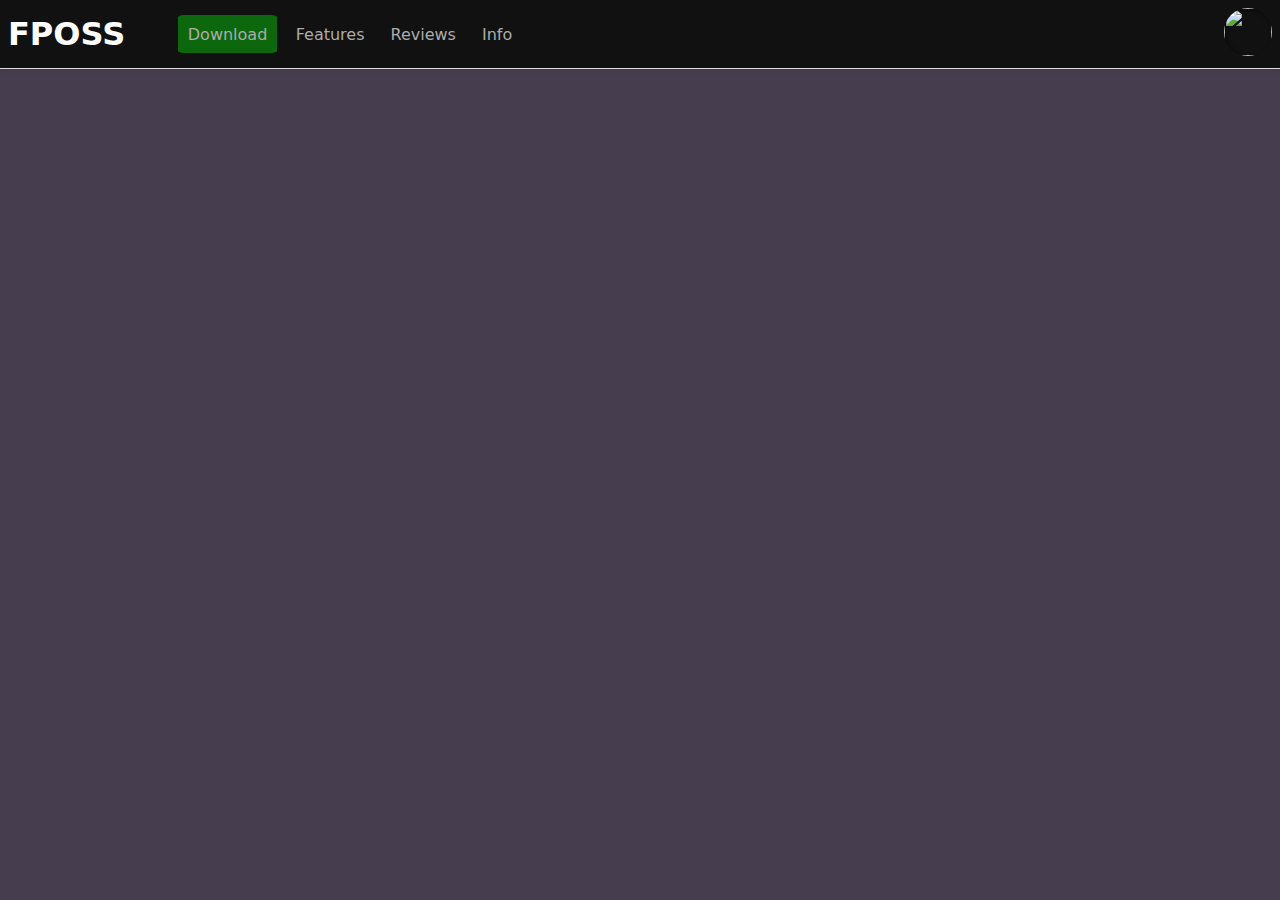
==== download.html @ 486738b4 "styling upgrades download page" ====
<!DOCTYPE html>
<html lang="en">
  <head>
    <meta charset="UTF-8">
    <meta http-equiv="X-UA-Compatible" content="IE=edge">
    <meta name="viewport" content="width=device-width, initial-scale=1.0">
    <title>FPOSS - Download</title>
    <link rel="stylesheet" href="style.css">
  </head>
  <body>
    <div class="header">
      <div class="left">
        <a href="./index.html"><div class="logo">
            FPOSS
          </div></a>
        <ul class="links">
          <li><a class="downloadbut" href="https://google.com">Download</a></li>
          <li><a href="https://google.com">Features</a></li>
          <li><a href="https://google.com">Reviews</a></li>
          <li><a href="https://google.com">Info</a></li>
        </ul>
      </div>
      <div class="right">
        <a href="https://github.com/raninduwathsal"><img src="https://github.githubassets.com/assets/GitHub-Mark-ea2971cee799.png" height="100%" class="profile-image"></a>
      </div>
    </div>
---- style.css ----
body {
  margin: 0;
  background: #a4a4a4;
  font-family:system-ui, -apple-system, BlinkMacSystemFont, 'Segoe UI', Roboto, Oxygen, Ubuntu, Cantarell, 'Open Sans', 'Helvetica Neue', sans-serif;
  background-color: rgb(70, 61, 79);
  display: flex;
  flex-direction: column;
  justify-content: space-around;

}

.header {
  background: rgb(17, 17, 17);
  border-bottom: 1px solid #ddd;
  box-shadow: 0 0 8px rgba(0,0,0,.1);
  display: flex;
  justify-content: space-between;
  padding: 8px;  
}

.profile-image {
  box-shadow: inset 2px 2px 4px rgba(0,0,0,.5);
  border-radius: 50%;
  width: 48px;
  height:  48px;
}

.logo {
  color: rgb(255, 255, 255);
  font-size: 32px;
  font-weight: 900;
  font-style: bold;
}

a {
  /* this removes the line under our links */
  text-decoration: none;
  color: rgb(172, 172, 172);
}

ul {
  color: whitesmoke;
  margin: 0;
  padding: 15px;
  gap: 26px;
}
.left, .right {
  display: flex;
  align-items: center;
  gap: 50px;
}
h1, h2{
  color: white;
}

h1{
  font-size: 50px;
  text-align: center;
}

/* Body of the web */


.about{
  height: 900px;
  background-color: #a4a4a4;
}

.downloadbut {
    background-color: rgb(13, 104, 13);
    padding: 12%;
    margin: -15%;
    border-radius: 6%;
}
.header ul{
  display: flex;
  list-style: none;
}
p{
  color: white;
  padding: 30px;
  flex-wrap: wrap;
  text-align: center;
  font-size: 30px;
}
.heroimage{
  height: auto;
  width: 500px;
}

.hero{
  background-color: black;
  background-attachment: fixed;
  background-image: url(https://images.pexels.com/photos/7641148/pexels-photo-7641148.jpeg?auto=compress&cs=tinysrgb&w=1260&h=750&dpr=1);
  background-size: cover;
  display: flex;
  flex-direction: column;
  align-items: center;
  padding-left: 50px;
  padding-right: 50px;
  padding: 25px;
}
.content{
  display: flex;
  justify-content: space-between;
  padding: 30px;
  padding-top: -30px;
  background-color: rgba(67, 67, 67, 0.745);
  border-radius: 25px;
  gap: 18px;
}
.contentcol{
  display: flex;
  flex-direction: column;
  justify-content: center;
  align-items: center;
  background-color: rgba(0, 0, 0, 0.551);
  width: 500px;
}
.about{
  /* height: 700px; */
  background-color: #2b2b2b;
}
.about .contentcol, .download .contentcol{
  width: 800px;
  border-radius: 25px;

}
.download .contentcol{
  align-self: center;

}
.contentcol ul{
  list-style: disc;
  font-size: 25px;
  padding: 35px;
  margin-left: 38px;
  margin-top: -60px;
}
.rev{
  /* height: 700px; */
  background-color: rgb(21, 0, 54);
}
.download{
  background-color: black;
  /* height: 700px; */
  display: flex;
  flex-direction: column;
  background-image: url(https://images.pexels.com/photos/7640905/pexels-photo-7640905.jpeg?auto=compress&cs=tinysrgb&w=1260&h=750&dpr=1);
  background-size: cover;
  background-position: fixed;
  opacity: 0.8;
  padding: 50px;
}

.download h1{
  background-color: rgb(16, 0, 43);
  padding: 50px;
  border-radius: 30px;

}
h2{
  margin-left: 10px;
}
.about h1{
  background-image: url(https://images.pexels.com/photos/3069345/pexels-photo-3069345.jpeg?auto=compress&cs=tinysrgb&w=1260&h=750&dpr=1);
  padding: 25px;
}
.about img{
  border-radius: 25px;
}
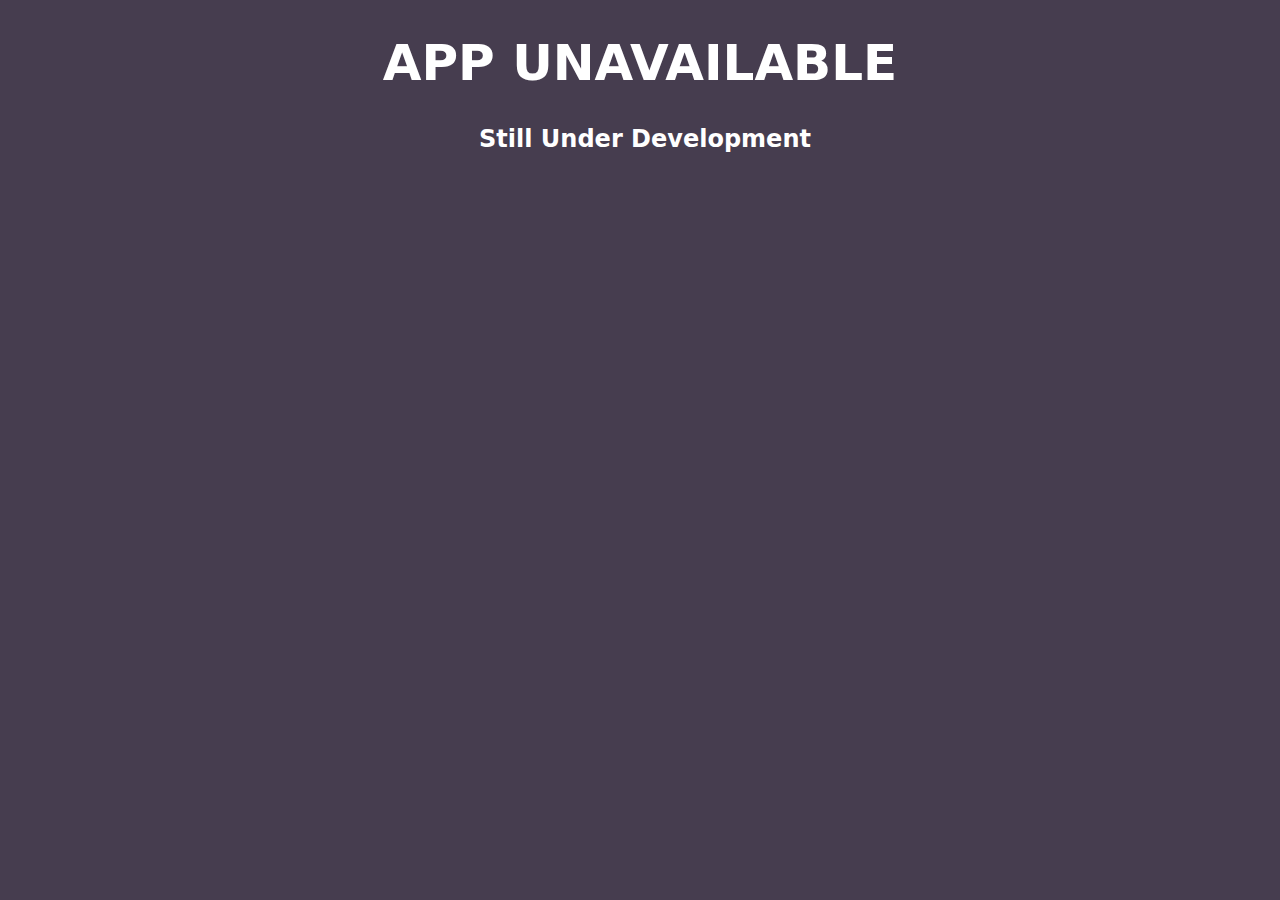
==== commit 8147dfc7: "linked index and download page" ====
--- a/download.html
+++ b/download.html
@@ -8,19 +8,8 @@
     <link rel="stylesheet" href="style.css">
   </head>
   <body>
-    <div class="header">
-      <div class="left">
-        <a href="./index.html"><div class="logo">
-            FPOSS
-          </div></a>
-        <ul class="links">
-          <li><a class="downloadbut" href="https://google.com">Download</a></li>
-          <li><a href="https://google.com">Features</a></li>
-          <li><a href="https://google.com">Reviews</a></li>
-          <li><a href="https://google.com">Info</a></li>
-        </ul>
-      </div>
-      <div class="right">
-        <a href="https://github.com/raninduwathsal"><img src="https://github.githubassets.com/assets/GitHub-Mark-ea2971cee799.png" height="100%" class="profile-image"></a>
-      </div>
-    </div>+  <div>
+    <h1>APP UNAVAILABLE </h1>
+    <h2 style="text-align: center;">Still Under Development</h2>
+  </div>
+  </body>--- a/style.css
+++ b/style.css
@@ -16,7 +16,9 @@
   box-shadow: 0 0 8px rgba(0,0,0,.1);
   display: flex;
   justify-content: space-between;
-  padding: 8px;  
+  align-items: center;
+  padding-left: 50px;
+  padding-right: 50px;
 }
 
 .profile-image {
@@ -76,6 +78,7 @@
 .header ul{
   display: flex;
   list-style: none;
+  padding-top: 30px;
 }
 p{
   color: white;
